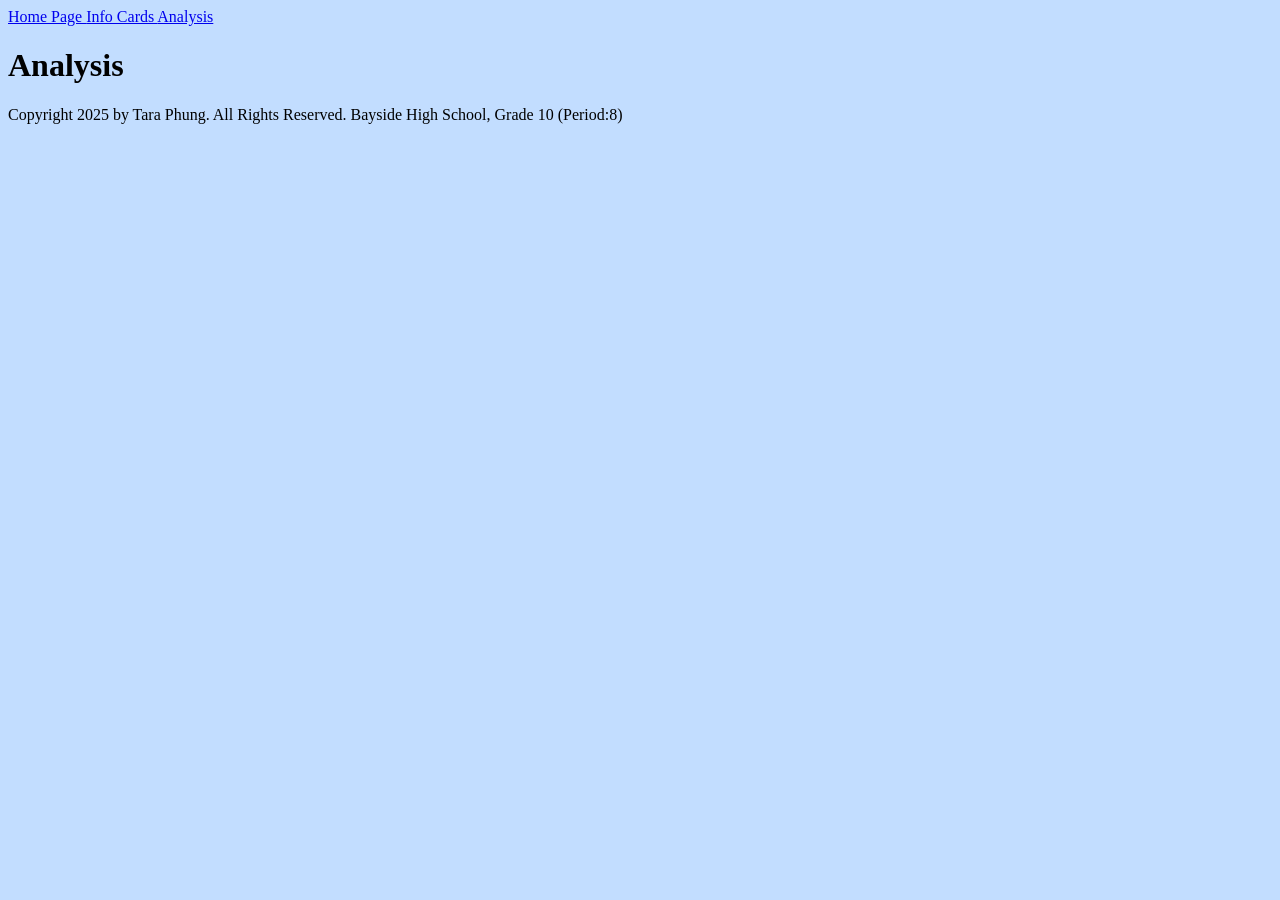
==== analysis.html @ c1874231 "f" ====
<!DOCTYPE html>

<html>
  <head>
    <title>Analysis</title>
    <link href="style.css" rel="stylesheet" type="text/css" />
    <script src="script.js"></script>
    <style>

body{
  background-color:rgb(194, 221, 255);
}
    
    </style>
  </head>
  <body>
    
<nav class="container">
  <a href="index.html"> Home Page </a>
  <a href="info.html"> Info Cards </a>
  <a href="analysis.html"> Analysis </a>
</nav>
    
<div id="banner3" class="container">
  <h1> Analysis </h1>
</div>




  <div id="footer3" class="container"> 
    <p>Copyright 2025 by Tara Phung. All Rights Reserved. Bayside High School, Grade 10 (Period:8)</p>
  </div>

  </body>
</html>
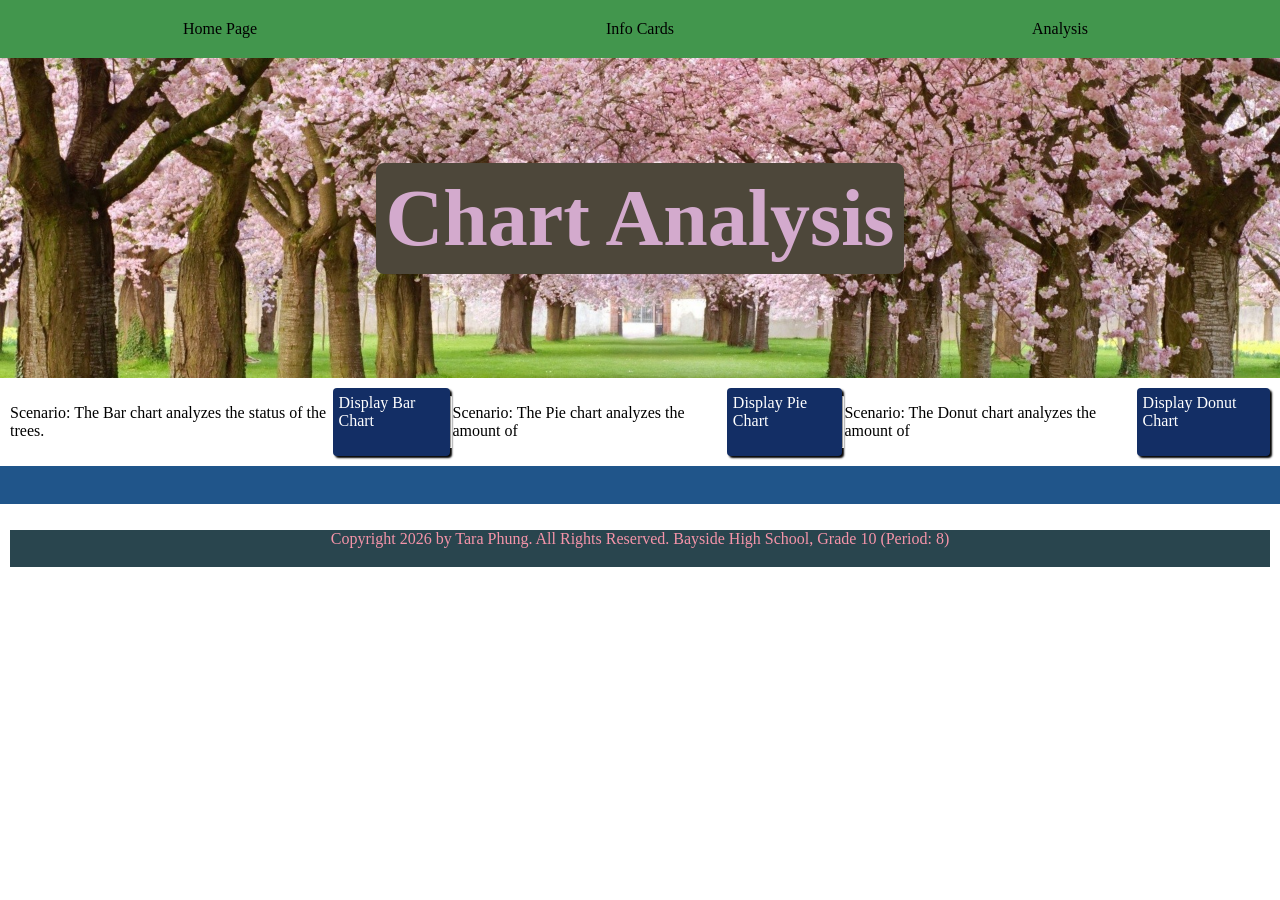
==== commit 5d3028af: "g" ====
--- a/analysis.html
+++ b/analysis.html
@@ -1,36 +1,41 @@
 <!DOCTYPE html>
-
 <html>
   <head>
-    <title>Analysis</title>
-    <link href="style.css" rel="stylesheet" type="text/css" />
+    <meta charset="utf-8">
+    <meta name="viewport" content="width=device-width">
+    <title>Analysis Charts</title>
+    <link href="style.css" rel="stylesheet" type="text/css"/>
+    <link href="c3.css" rel="stylesheet" type="text/css" />
+    <script src="c3.js"></script>
+    <script src="d3.js"></script>    
     <script src="script.js"></script>
-    <style>
-
-body{
-  background-color:rgb(194, 221, 255);
-}
-    
-    </style>
-  </head>
-  <body>
-    
+   </head>
 <nav class="container">
   <a href="index.html"> Home Page </a>
   <a href="info.html"> Info Cards </a>
   <a href="analysis.html"> Analysis </a>
 </nav>
+   
+  <body onload="init()">
+    <div id="banner2" class="container center">
+      <h1> Chart Analysis </h1>
+    </div>
+    <div class="container">
+      <p><span class="highlight">Scenario: </span> The Bar chart analyzes the status of the trees. </p>
+      <a class="button" onclick="ByStatus()"> Display Bar Chart </a>
+      <hr>
+      <p><span class="highlight">Scenario: </span> The Pie chart analyzes the amount of </p>
+      <a class="button" onclick="By()"> Display Pie Chart </a>
+      <hr>
+      <p><span class="highlight">Scenario: </span> The Donut chart analyzes the amount of </p>
+      <a class="button" onclick="ByAgency()"> Display Donut Chart </a>
+    </div>
+    <div class="container subbanner"><br></div>
+
+    <div id="output"></div> 
     
-<div id="banner3" class="container">
-  <h1> Analysis </h1>
-</div>
-
-
-
-
-  <div id="footer3" class="container"> 
-    <p>Copyright 2025 by Tara Phung. All Rights Reserved. Bayside High School, Grade 10 (Period:8)</p>
-  </div>
-
+    <div id="footer3" class="container center">
+      <p>Copyright 2026 by Tara Phung. All Rights Reserved. Bayside High School, Grade 10 (Period: 8)</p>
+    </div>  
   </body>
 </html>
--- a/style.css
+++ b/style.css
@@ -0,0 +1,208 @@
+
+.container{
+  display:flex;
+  padding:10px;
+}
+
+html,body{
+  margin:0 auto;
+  font-family:Cambria;
+}
+
+.center{
+  justify-content:center;
+  align-items:center;
+}
+
+nav{
+  background-color:rgb(66, 150, 77);
+}
+nav a{
+  color:black;
+  padding:10px;
+  flex:1;
+  text-decoration:none;
+  text-align:center;
+}
+
+nav a:hover{
+  border-bottom:2px solid white;
+  background-color:rgb(232, 171, 117);
+  color:rgb(161, 12, 12);
+  transition:0.5s;
+}
+
+#banner{
+  align-items:center;
+  justify-content:center;
+  background-image: url("images/banner1.jpg");
+  background-size:cover;
+  background-position:center;
+  color:white;
+  height:545px;
+}
+
+#banner2{
+  align-items:center;
+  justify-content:center;
+  background-image: url("images/bannertree2.jpg");
+  background-size:cover;
+  background-position:center;
+  color:white;
+  height:300px;
+}
+
+
+#banner h1{
+  background-color:rgb(39, 12, 43);
+  color:rgb(99, 187, 130);
+  padding:10px;
+  border-radius:8px;
+}
+
+#banner2 h1{
+  background-color:rgb(77, 71, 58);
+  color:rgb(211, 170, 205);
+  padding:10px;
+  border-radius:8px;
+}
+
+
+h1{
+  font-size:80px;
+}
+
+#info img:hover{
+    transform:rotate(6deg);
+}
+
+#info img{
+    border-radius:6px;
+    height:200px;
+    width:400px;
+}
+
+#info{
+  flex-direction: column;
+}
+
+#info p{
+  font-size:19px;
+}
+
+#one{
+  font-size:21px;
+  background-color:rgb(66, 110, 77);
+  color:white;
+  transition:0.5s;
+  padding:2px;
+}
+
+#two{
+  font-size:21px;
+  background-color:rgb(99, 147, 220);
+  color:white;
+  transition:0.5s;
+  padding:2px;
+}
+
+#two img{
+  width:352px;
+}
+
+.column{
+  flex-direction:column;
+  font-size:25px
+}
+
+.center{
+  align-items:center;
+  justify-content:center;
+}
+
+
+#footer p{
+   flex:1;
+   text-align:center;
+   color:rgb(218, 220, 243);
+   background-color:rgb(101, 62, 128);
+   height:37px
+}
+
+#footer2 p{
+   flex:1;
+   text-align:center;
+   color:rgb(28, 38, 145);
+   background-color:rgb(139, 201, 220);
+   height:37px
+}
+
+#footer3 p{
+   flex:1;
+   text-align:center;
+   color:rgb(245, 148, 169);
+   background-color:rgb(41, 69, 78);
+   height:37px
+}
+
+
+
+
+.subbanner{
+  background-color:rgb(32, 85, 138);
+}
+#banner{
+  background-color:rgb(155, 117, 155);
+  color:white;
+}
+
+.card{
+  flex:1;
+  margin:10px;
+  padding:10px;
+  border:1px solid rgb(5, 135, 55);
+  text-align:center;
+  color:rgb(78, 124, 181);
+}
+
+.heading{
+  font-weight:bold;
+}
+.button{
+  text-decoration:none;
+  background-color:rgb(19, 46, 101);
+  color:white;
+  border-radius:4px;
+  padding:6px;
+  box-shadow:2px 2px 2px black;
+}
+.button:hover{
+  background-color:rgb(57, 136, 189);
+}
+#output{
+  flex-wrap:wrap;
+}
+.fit{
+  width:150px;
+  height:150px;
+  object-fit:contain;
+}
+
+#leftPanel{
+  flex:1;
+  background-color:rgb(193, 239, 252);
+}
+#rightPanel{
+  flex:2;
+  background-color:rgb(230, 252, 238);
+}
+.fitted{
+  max-width:200px;
+  min-width:200px;
+}
+#result{
+  background-color: rgb(238, 153, 144);
+  color:rgb(165, 7, 7);
+  max-width: 200px;
+  font-size: 20px;
+}
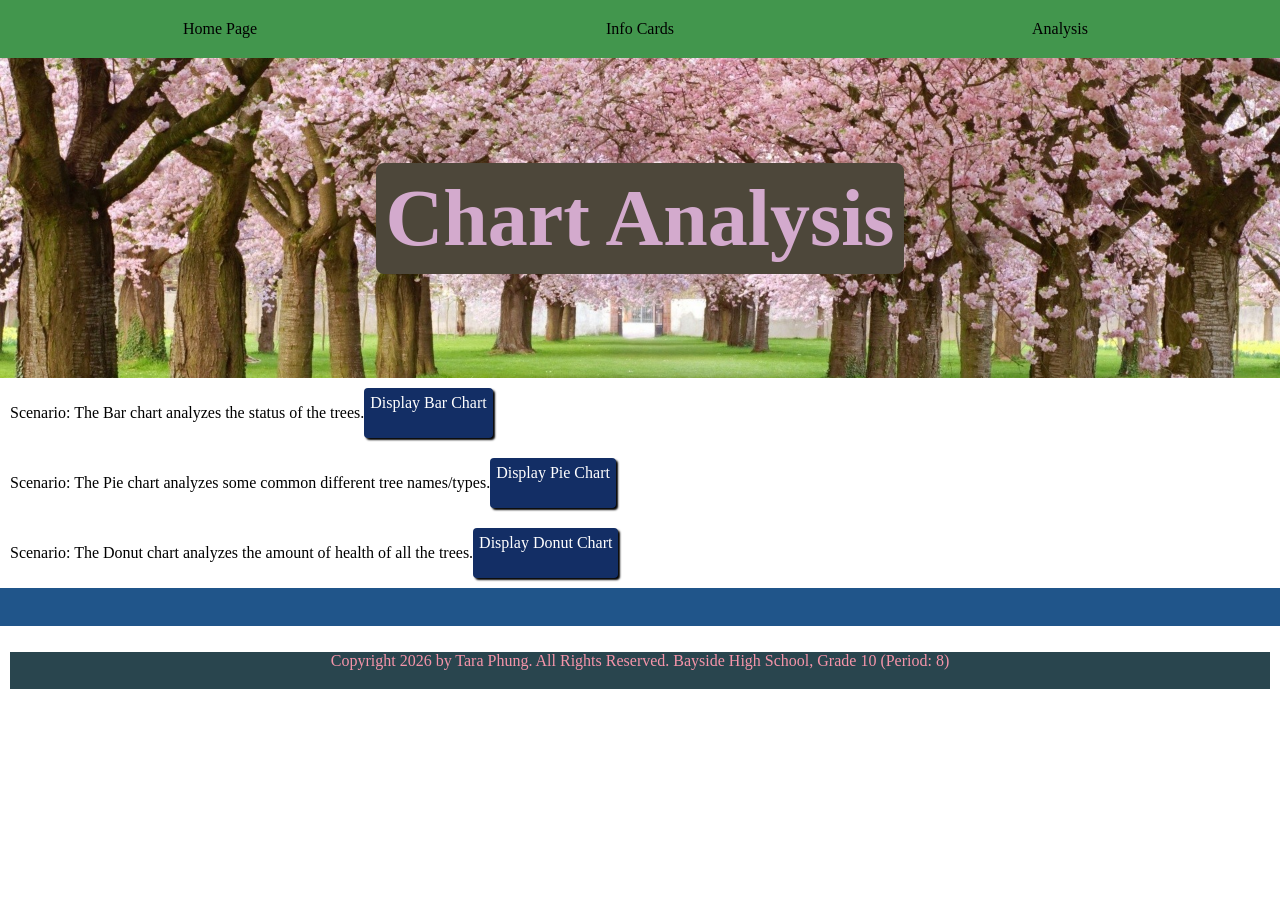
==== commit cb5c8b8a: "d" ====
--- a/analysis.html
+++ b/analysis.html
@@ -6,30 +6,33 @@
     <title>Analysis Charts</title>
     <link href="style.css" rel="stylesheet" type="text/css"/>
     <link href="c3.css" rel="stylesheet" type="text/css" />
+    <script src="d3.js"></script>
     <script src="c3.js"></script>
-    <script src="d3.js"></script>    
-    <script src="script.js"></script>
+    <script src="script-analysis.js"></script>
    </head>
-<nav class="container">
-  <a href="index.html"> Home Page </a>
-  <a href="info.html"> Info Cards </a>
-  <a href="analysis.html"> Analysis </a>
-</nav>
-   
-  <body onload="init()">
+
+  <body onload="init()"></body>
+    <nav class="container">
+      <a href="index.html"> Home Page </a>
+      <a href="info.html"> Info Cards </a>
+      <a href="analysis.html"> Analysis </a>
+    </nav>
     <div id="banner2" class="container center">
       <h1> Chart Analysis </h1>
     </div>
     <div class="container">
       <p><span class="highlight">Scenario: </span> The Bar chart analyzes the status of the trees. </p>
       <a class="button" onclick="ByStatus()"> Display Bar Chart </a>
-      <hr>
-      <p><span class="highlight">Scenario: </span> The Pie chart analyzes the amount of </p>
-      <a class="button" onclick="By()"> Display Pie Chart </a>
-      <hr>
-      <p><span class="highlight">Scenario: </span> The Donut chart analyzes the amount of </p>
-      <a class="button" onclick="ByAgency()"> Display Donut Chart </a>
     </div>
+    <div class="container">
+      <p><span class="highlight">Scenario: </span> The Pie chart analyzes some common different tree names/types. </p>
+      <a class="button" onclick="ByName()"> Display Pie Chart </a>
+    </div>
+    <div class="container">
+      <p><span class="highlight">Scenario: </span> The Donut chart analyzes the amount of health of all the trees.</p>
+      <a class="button" onclick="ByHealth()"> Display Donut Chart </a>
+    </div>
+
     <div class="container subbanner"><br></div>
 
     <div id="output"></div> 
--- a/style.css
+++ b/style.css
@@ -3,6 +3,7 @@
   display:flex;
   padding:10px;
 }
+
 
 html,body{
   margin:0 auto;
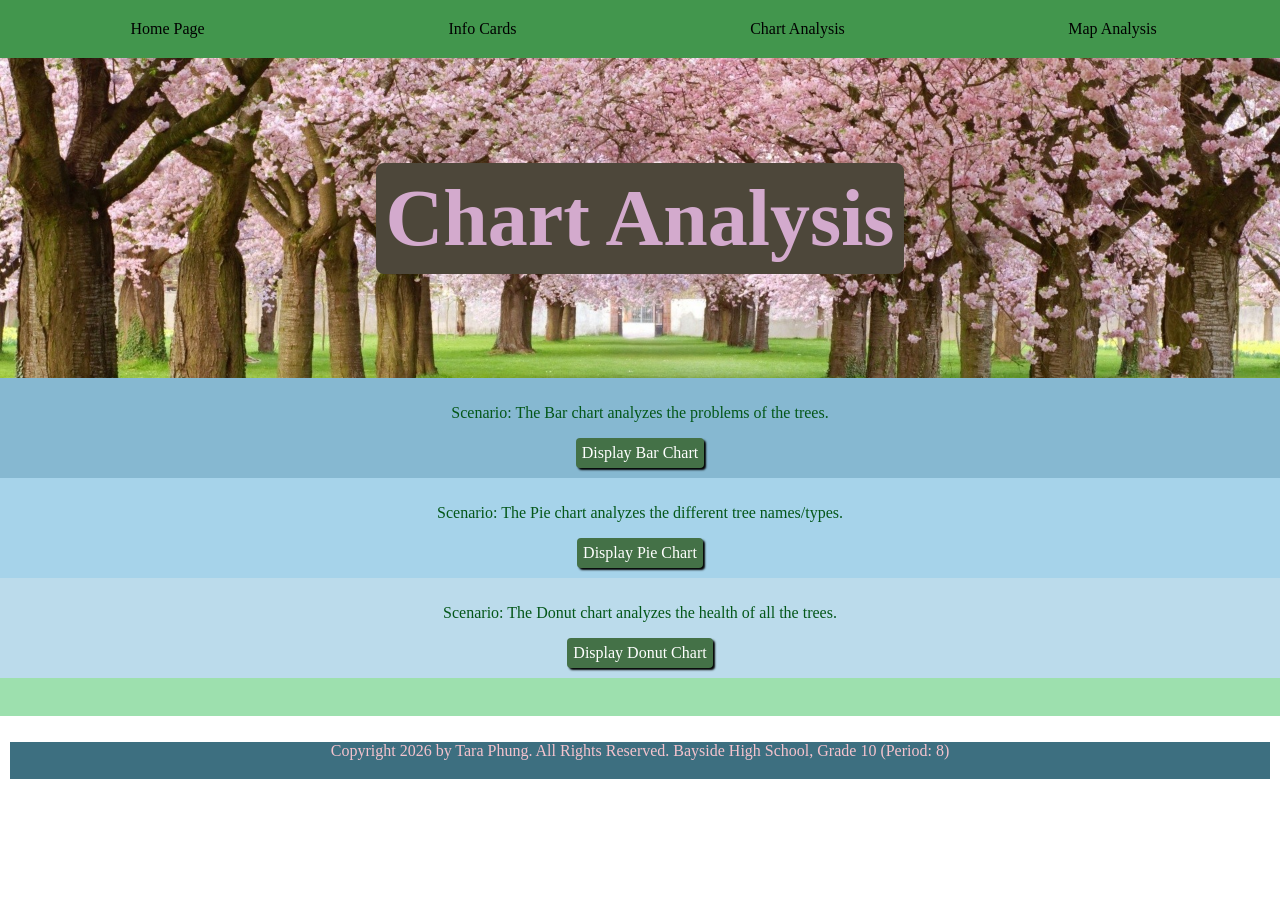
==== commit 1f2003f1: "hi" ====
--- a/analysis.html
+++ b/analysis.html
@@ -3,7 +3,7 @@
   <head>
     <meta charset="utf-8">
     <meta name="viewport" content="width=device-width">
-    <title>Analysis Charts</title>
+    <title>Chart Analysis</title>
     <link href="style.css" rel="stylesheet" type="text/css"/>
     <link href="c3.css" rel="stylesheet" type="text/css" />
     <script src="d3.js"></script>
@@ -15,21 +15,22 @@
     <nav class="container">
       <a href="index.html"> Home Page </a>
       <a href="info.html"> Info Cards </a>
-      <a href="analysis.html"> Analysis </a>
+      <a href="analysis.html"> Chart Analysis </a>
+      <a href="analysistwo.html"> Map Analysis </a>
     </nav>
     <div id="banner2" class="container center">
       <h1> Chart Analysis </h1>
     </div>
-    <div class="container">
-      <p><span class="highlight">Scenario: </span> The Bar chart analyzes the status of the trees. </p>
-      <a class="button" onclick="ByStatus()"> Display Bar Chart </a>
+    <div class="container" id="chart1">
+      <p><span class="highlight">Scenario: </span> The Bar chart analyzes the problems of the trees. </p>
+      <a class="button" onclick="ByProb()"> Display Bar Chart </a>
     </div>
-    <div class="container">
-      <p><span class="highlight">Scenario: </span> The Pie chart analyzes some common different tree names/types. </p>
+    <div class="container" id="chart2">
+      <p><span class="highlight">Scenario: </span> The Pie chart analyzes the different tree names/types. </p>
       <a class="button" onclick="ByName()"> Display Pie Chart </a>
     </div>
-    <div class="container">
-      <p><span class="highlight">Scenario: </span> The Donut chart analyzes the amount of health of all the trees.</p>
+    <div class="container" id="chart3">
+      <p><span class="highlight">Scenario: </span> The Donut chart analyzes the health of all the trees.</p>
       <a class="button" onclick="ByHealth()"> Display Donut Chart </a>
     </div>
 
--- a/style.css
+++ b/style.css
@@ -2,8 +2,8 @@
 .container{
   display:flex;
   padding:10px;
-}
-
+  text-align:center;
+}
 
 html,body{
   margin:0 auto;
@@ -36,7 +36,7 @@
 #banner{
   align-items:center;
   justify-content:center;
-  background-image: url("images/banner1.jpg");
+  background-image: url("images/banner0.jpg");
   background-size:cover;
   background-position:center;
   color:white;
@@ -53,15 +53,32 @@
   height:300px;
 }
 
+#banner3{
+  align-items:center;
+  justify-content:center;
+  background-image: url("images/");
+  background-size:cover;
+  background-position:center;
+  color:white;
+  height:300px;
+}
+
 
 #banner h1{
-  background-color:rgb(39, 12, 43);
-  color:rgb(99, 187, 130);
+  background-color:rgb(243, 247, 203);
+  color:rgb(85, 109, 84);
   padding:10px;
   border-radius:8px;
 }
 
 #banner2 h1{
+  background-color:rgb(77, 71, 58);
+  color:rgb(211, 170, 205);
+  padding:10px;
+  border-radius:8px;
+}
+
+#banner3 h1{
   background-color:rgb(77, 71, 58);
   color:rgb(211, 170, 205);
   padding:10px;
@@ -99,9 +116,13 @@
   padding:2px;
 }
 
+#one img{
+  width:615px;
+}
+
 #two{
   font-size:21px;
-  background-color:rgb(99, 147, 220);
+  background-color:rgb(25, 89, 2);
   color:white;
   transition:0.5s;
   padding:2px;
@@ -125,8 +146,8 @@
 #footer p{
    flex:1;
    text-align:center;
-   color:rgb(218, 220, 243);
-   background-color:rgb(101, 62, 128);
+   color:rgb(6, 82, 5);
+   background-color:rgb(186, 240, 195);
    height:37px
 }
 
@@ -141,16 +162,23 @@
 #footer3 p{
    flex:1;
    text-align:center;
-   color:rgb(245, 148, 169);
-   background-color:rgb(41, 69, 78);
+   color:rgb(245, 195, 205);
+   background-color:rgb(61, 111, 128);
    height:37px
 }
 
+#footer4 p{
+   flex:1;
+   text-align:center;
+   color:rgb(245, 195, 205);
+   background-color:rgb(61, 111, 128);
+   height:37px
+}
 
 
 
 .subbanner{
-  background-color:rgb(32, 85, 138);
+  background-color:rgb(157, 224, 174);
 }
 #banner{
   background-color:rgb(155, 117, 155);
@@ -171,18 +199,49 @@
 }
 .button{
   text-decoration:none;
-  background-color:rgb(19, 46, 101);
+  background-color:rgb(68, 113, 71);
   color:white;
   border-radius:4px;
   padding:6px;
   box-shadow:2px 2px 2px black;
 }
+
 .button:hover{
-  background-color:rgb(57, 136, 189);
-}
+  background-color:rgb(187, 193, 117);
+  color:black;
+}
+
+#chart1{
+  display:flex;
+  flex-direction:column;
+  justify-content:center;
+  align-items:center;
+  background-color:rgb(134, 184, 209);
+  color:rgb(4, 87, 25)
+}
+
+#chart2{
+  display:flex;
+  flex-direction:column;
+  justify-content:center;
+  align-items:center;
+  background-color:rgb(166, 211, 234);
+  color:rgb(4, 87, 25)
+}
+
+#chart3{
+  display:flex;
+  flex-direction:column;
+  justify-content:center;
+  align-items:center;
+  background-color:rgb(187, 219, 235);
+  color:rgb(4, 87, 25)
+}
+
 #output{
   flex-wrap:wrap;
 }
+
 .fit{
   width:150px;
   height:150px;
@@ -193,17 +252,100 @@
   flex:1;
   background-color:rgb(193, 239, 252);
 }
+
 #rightPanel{
   flex:2;
   background-color:rgb(230, 252, 238);
 }
+
 .fitted{
   max-width:200px;
   min-width:200px;
 }
+
 #result{
   background-color: rgb(238, 153, 144);
   color:rgb(165, 7, 7);
   max-width: 200px;
   font-size: 20px;
 }
+
+
+
+
+
+
+
+
+
+
+
+
+.map-container{
+  display:flex;
+  padding:10px;
+  flex-wrap:wrap;
+}
+
+nav a{
+  color:black;
+  padding:10px;
+  flex:1;
+  text-decoration:none;
+  text-align:center;
+}
+nav a:hover{
+  color:white;
+}
+
+ #map-leftPanel{
+   flex:1;
+   max-height:600px;;
+   overflow-y:scroll;
+ }
+.map-card{
+  flex:1;
+  margin:10px;
+  padding:10px;
+  border:1px solid gray;
+  text-align:center;
+  background-color: rgb(205, 232, 212);
+}
+#map-area{
+  flex:1;
+  width:90%;
+  margin-top:50px;
+  height:400px;    
+  border-radius:10px;
+  box-shadow:2px 2px 2px black;
+  background-color:silver;
+}
+
+.map-heading{
+  font-weight:bold;
+}
+
+.movie h3, .movie p{
+  font-size:18pt;
+}
+.divider{
+  clear:both;
+}
+
+.map-left{
+  float:left;
+  margin:20px;
+  box-shadow:2px 2px 2px gray;  
+}
+.movie h3{
+  font-style: italic;
+}
+#map-output{
+  background-color: rgb(249, 247, 210);
+}
+.map-fitted{
+  max-width:200px;
+  min-width:200px;
+  border-radius:5px;  
+  box-shadow:2px 2px 2px gray;
+}
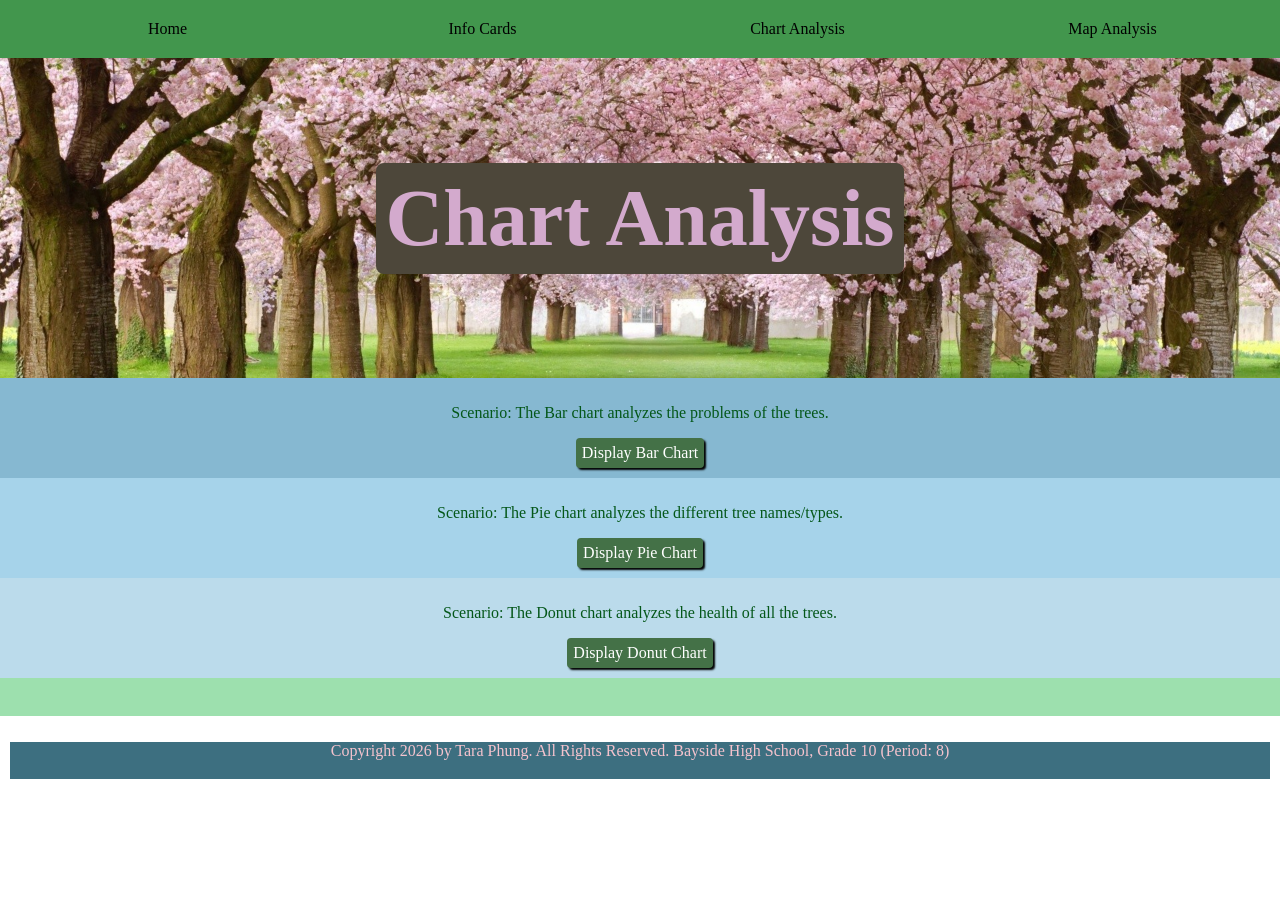
==== commit 4f480821: "hj" ====
--- a/analysis.html
+++ b/analysis.html
@@ -13,7 +13,7 @@
 
   <body onload="init()"></body>
     <nav class="container">
-      <a href="index.html"> Home Page </a>
+      <a href="index.html"> Home </a>
       <a href="info.html"> Info Cards </a>
       <a href="analysis.html"> Chart Analysis </a>
       <a href="analysistwo.html"> Map Analysis </a>
--- a/style.css
+++ b/style.css
@@ -56,7 +56,7 @@
 #banner3{
   align-items:center;
   justify-content:center;
-  background-image: url("images/");
+  background-image: url("images/streettree.jpg");
   background-size:cover;
   background-position:center;
   color:white;
@@ -79,8 +79,8 @@
 }
 
 #banner3 h1{
-  background-color:rgb(77, 71, 58);
-  color:rgb(211, 170, 205);
+  background-color:rgb(3, 83, 43);
+  color:rgb(196, 238, 198);
   padding:10px;
   border-radius:8px;
 }
@@ -117,7 +117,7 @@
 }
 
 #one img{
-  width:615px;
+  width:520px;
 }
 
 #two{
@@ -259,7 +259,7 @@
 }
 
 .fitted{
-  max-width:200px;
+  max-width:250px;
   min-width:200px;
 }
 
@@ -269,13 +269,6 @@
   max-width: 200px;
   font-size: 20px;
 }
-
-
-
-
-
-
-
 
 
 
@@ -348,4 +341,8 @@
   min-width:200px;
   border-radius:5px;  
   box-shadow:2px 2px 2px gray;
+}
+
+.map-subbanner{
+  justify-content:center;
 }
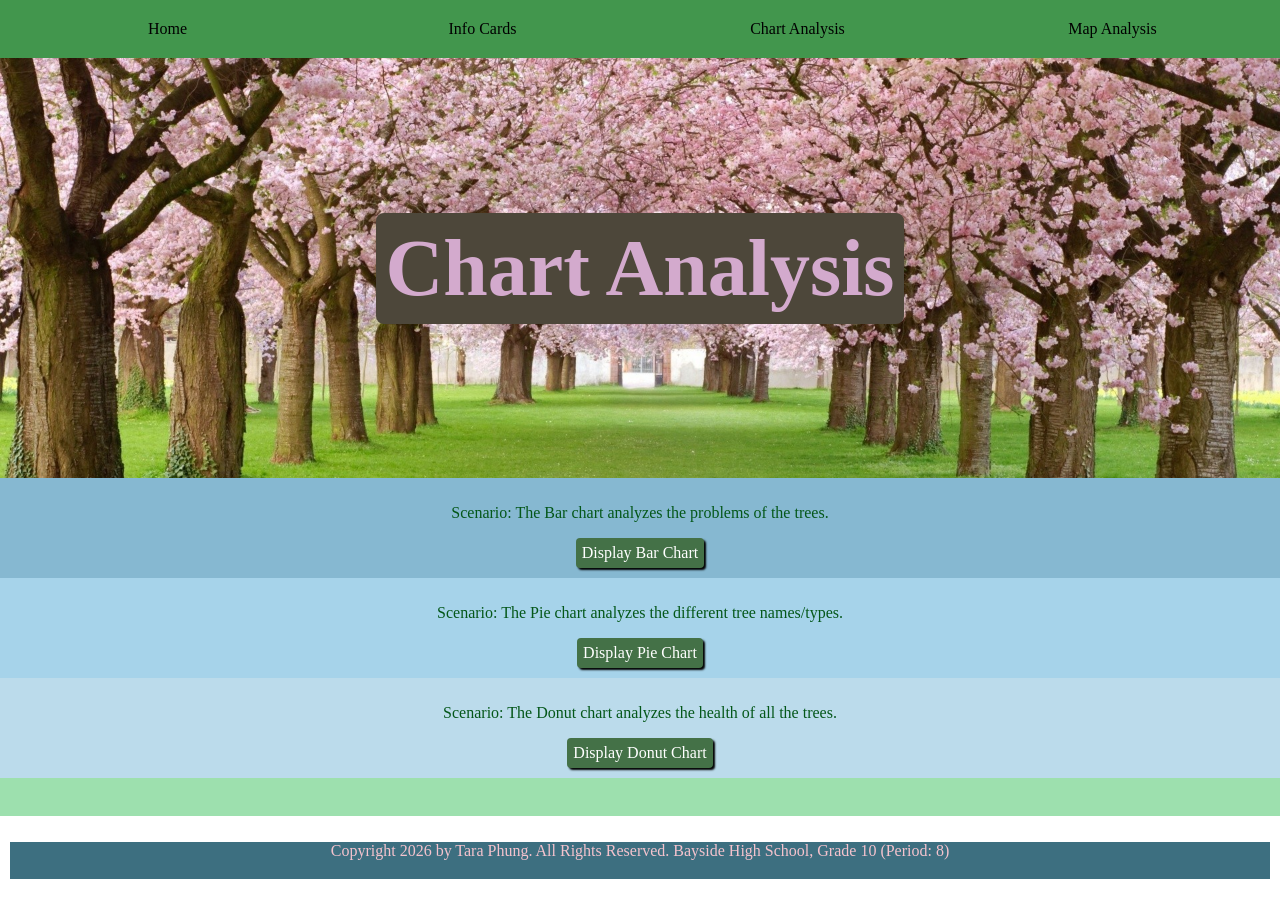
==== commit e24958e3: "k" ====
--- a/analysis.html
+++ b/analysis.html
@@ -11,7 +11,7 @@
     <script src="script-analysis.js"></script>
    </head>
 
-  <body onload="init()"></body>
+  <body onload="init()">
     <nav class="container">
       <a href="index.html"> Home </a>
       <a href="info.html"> Info Cards </a>
--- a/style.css
+++ b/style.css
@@ -28,8 +28,7 @@
 
 nav a:hover{
   border-bottom:2px solid white;
-  background-color:rgb(232, 171, 117);
-  color:rgb(161, 12, 12);
+  background-color:rgb(32, 59, 117);
   transition:0.5s;
 }
 
@@ -40,7 +39,7 @@
   background-size:cover;
   background-position:center;
   color:white;
-  height:545px;
+  height:535px;
 }
 
 #banner2{
@@ -50,7 +49,7 @@
   background-size:cover;
   background-position:center;
   color:white;
-  height:300px;
+  height:400px;
 }
 
 #banner3{
@@ -60,7 +59,7 @@
   background-size:cover;
   background-position:center;
   color:white;
-  height:300px;
+  height:400px;
 }
 
 
@@ -170,11 +169,10 @@
 #footer4 p{
    flex:1;
    text-align:center;
-   color:rgb(245, 195, 205);
-   background-color:rgb(61, 111, 128);
+   color:rgb(207, 70, 98);
+   background-color:rgb(218, 205, 152);
    height:37px
 }
-
 
 
 .subbanner{
@@ -192,6 +190,7 @@
   border:1px solid rgb(5, 135, 55);
   text-align:center;
   color:rgb(78, 124, 181);
+  background-color:rgb(212, 234, 247);
 }
 
 .heading{
@@ -269,9 +268,6 @@
   max-width: 200px;
   font-size: 20px;
 }
-
-
-
 
 
 .map-container{
@@ -345,4 +341,5 @@
 
 .map-subbanner{
   justify-content:center;
+  background-color:rgb(136, 177, 136);
 }
